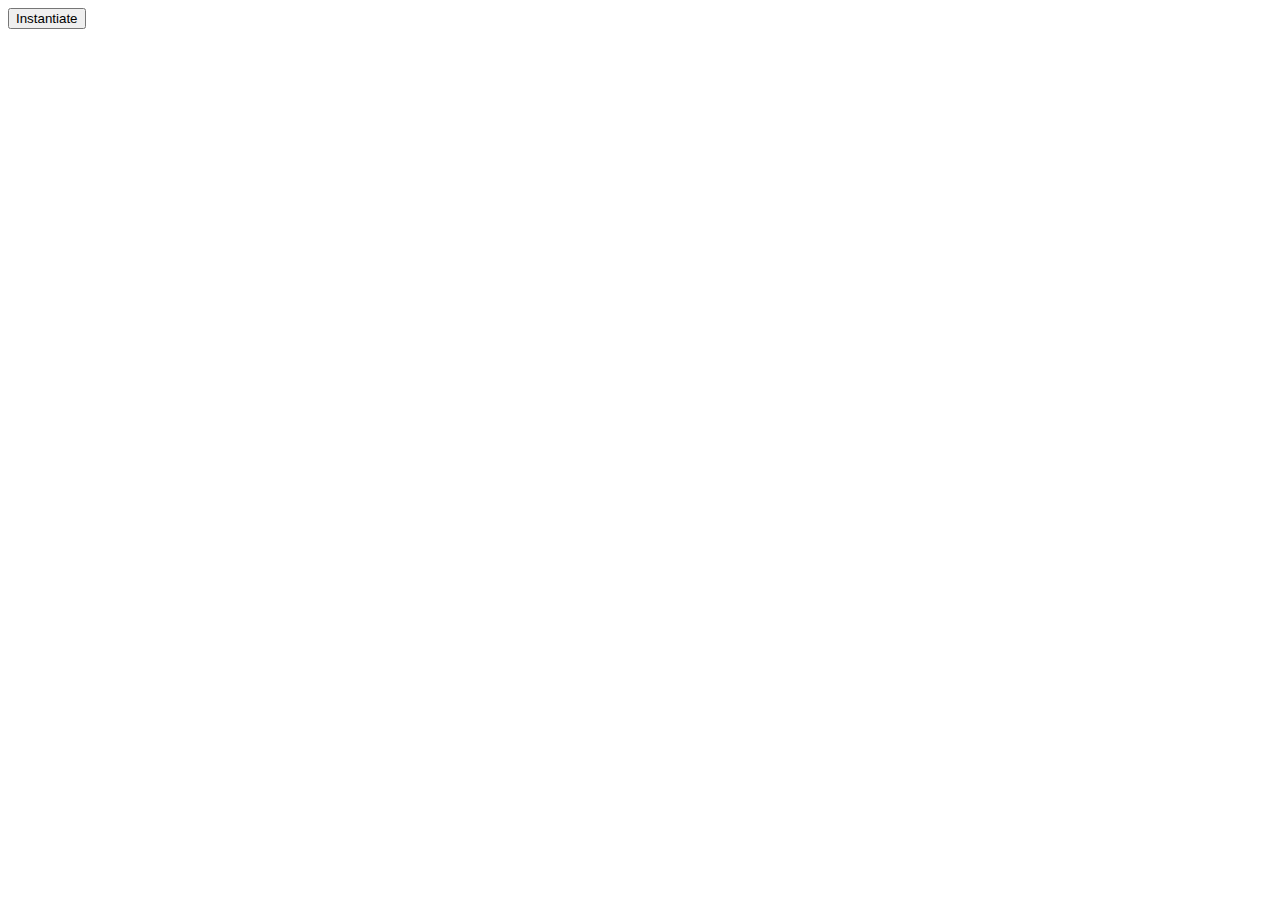
==== src/backend/templates/index.html @ cb6e6ac2 "Data successfully displayed. All responses received. Instantiate button objectives are met pending f" ====
<!DOCTYPE html>
<html lang="en">
<head>
    <meta charset="utf-8">
    <script src="../static/script.js"></script>
</head>
<body>
<button type="button" id="b1" onclick="handleClick()">Instantiate</button>
<div id="data"></div>
</body>
</html>
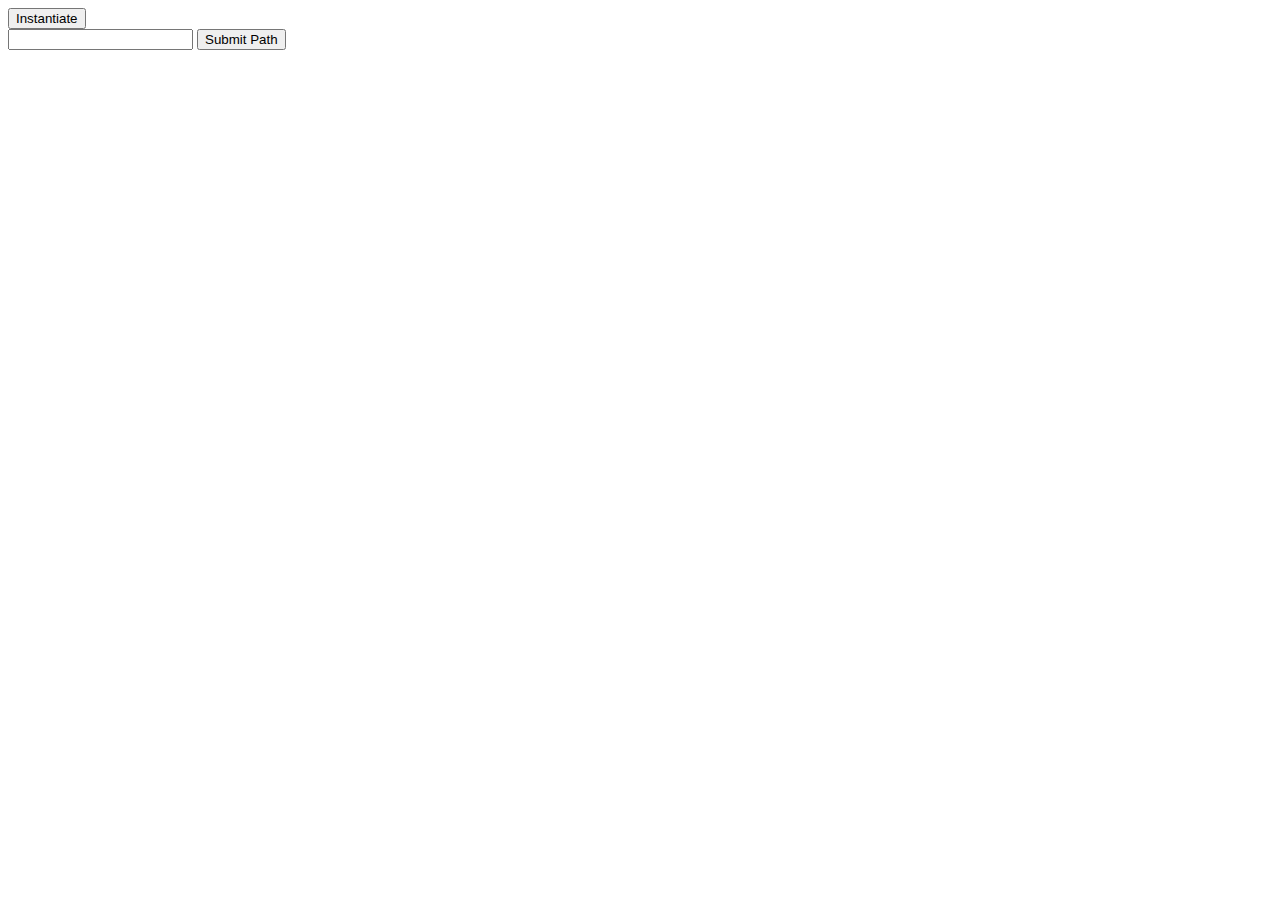
==== commit 1f8ba91b: "Finished first version" ====
--- a/src/backend/templates/index.html
+++ b/src/backend/templates/index.html
@@ -2,10 +2,15 @@
 <html lang="en">
 <head>
     <meta charset="utf-8">
+    <link rel="stylesheet" type="text/css" href="../static/css/style.css">
     <script src="../static/script.js"></script>
 </head>
 <body>
-<button type="button" id="b1" onclick="handleClick()">Instantiate</button>
-<div id="data"></div>
+<button type="button" id="instantiate" onclick="instantiate()">Instantiate</button>
+<table id="data-table"></table>
+<form id="submit-path">
+    <input type="text" id="path-name" name="path-name">
+    <button type="button" id="submit-path" onclick="submit_path()">Submit Path</button>
+</form>
 </body>
 </html>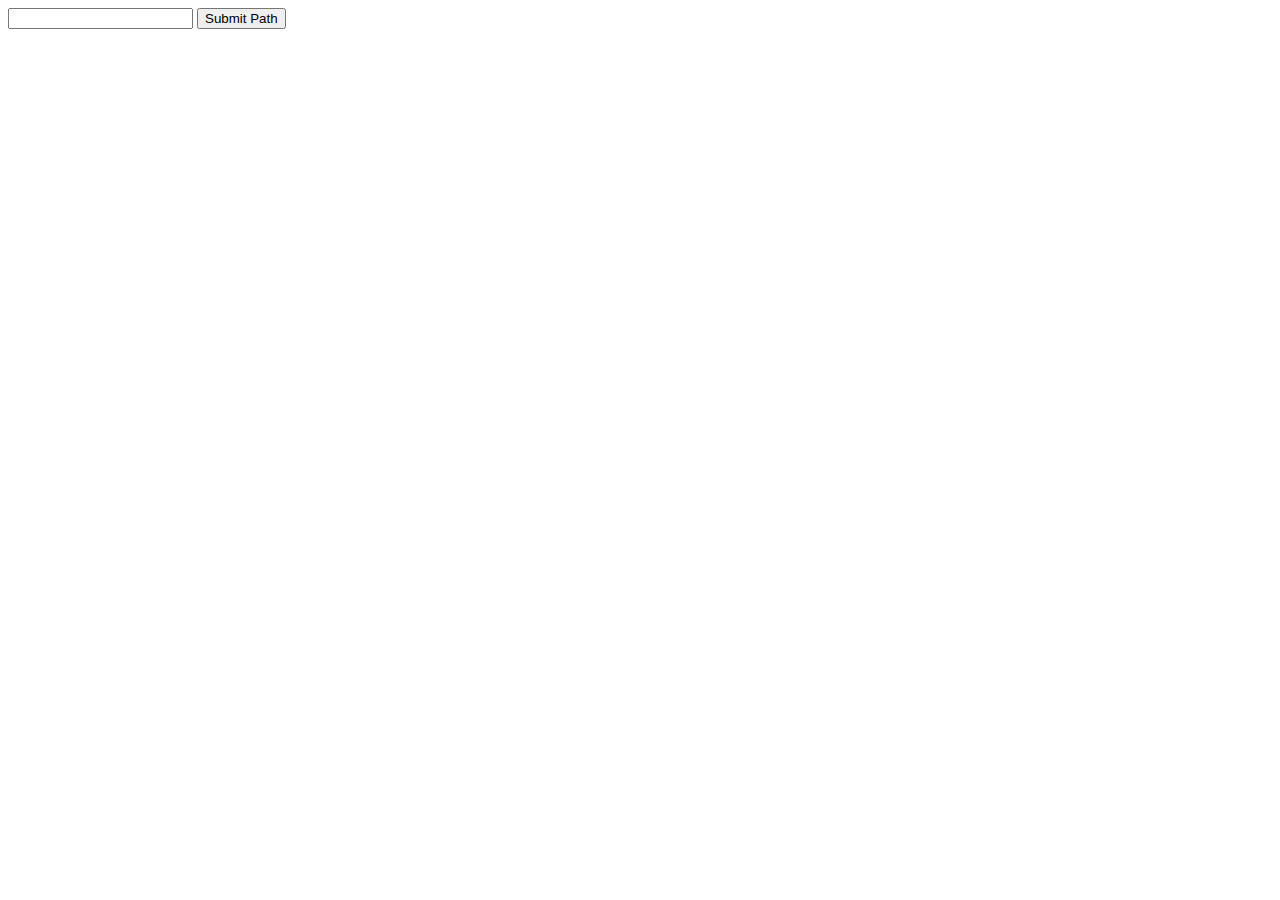
==== commit bec06a83: "Removed instantiate code" ====
--- a/src/backend/templates/index.html
+++ b/src/backend/templates/index.html
@@ -6,7 +6,6 @@
     <script src="../static/script.js"></script>
 </head>
 <body>
-<button type="button" id="instantiate" onclick="instantiate()">Instantiate</button>
 <table id="data-table"></table>
 <form id="submit-path">
     <input type="text" id="path-name" name="path-name">
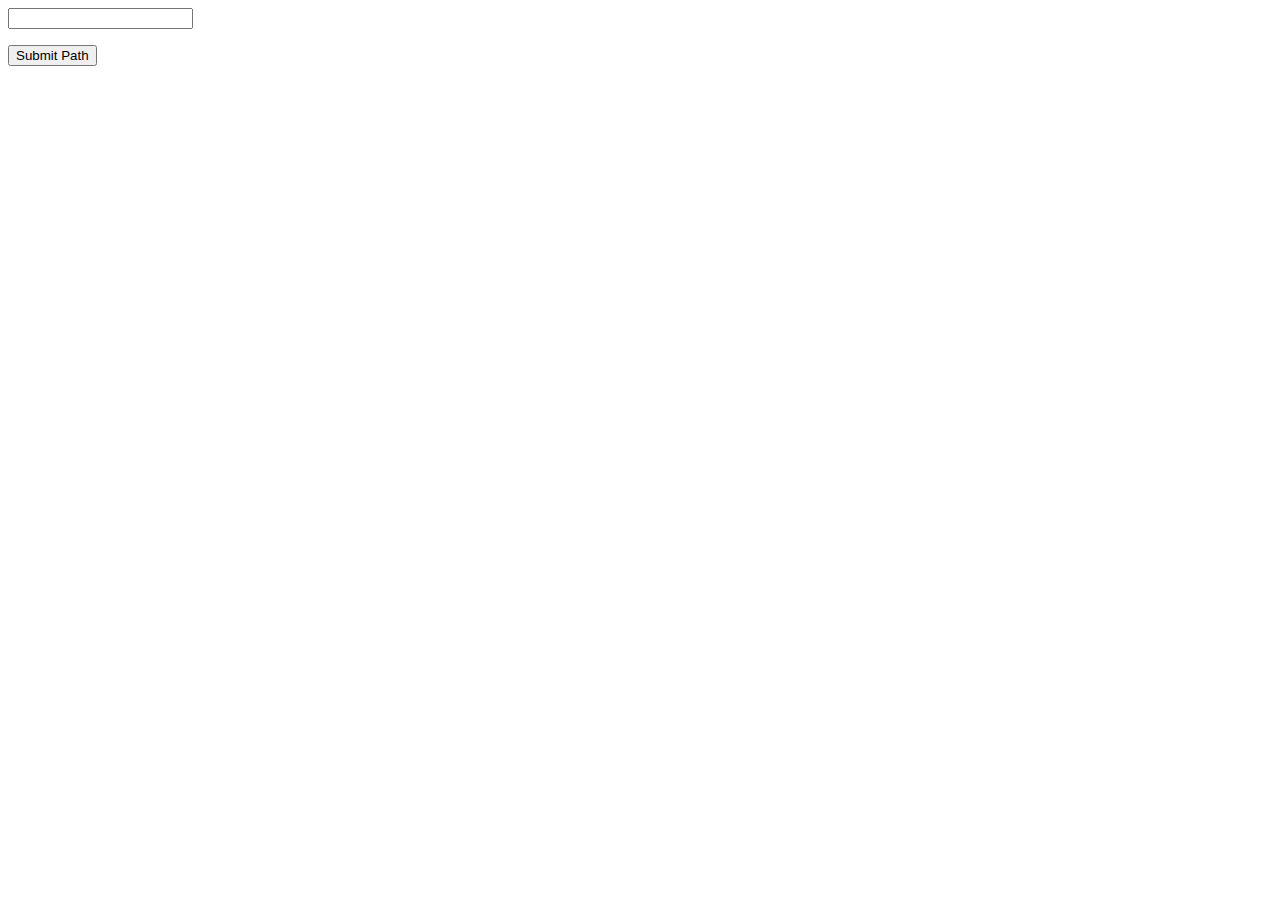
==== commit e679a601: "Added a file counter which counts the number of files which exist in a particular directory" ====
--- a/src/backend/templates/index.html
+++ b/src/backend/templates/index.html
@@ -6,10 +6,11 @@
     <script src="../static/script.js"></script>
 </head>
 <body>
-<table id="data-table"></table>
 <form id="submit-path">
     <input type="text" id="path-name" name="path-name">
+    <p id="count"></p>
     <button type="button" id="submit-path" onclick="submit_path()">Submit Path</button>
 </form>
+<table id="data-table"></table>
 </body>
 </html>--- a/src/backend/static/css/style.css
+++ b/src/backend/static/css/style.css
@@ -0,0 +1,8 @@
+table, td, tr, th {
+    border-color: black;
+    border-collapse: collapse;
+    border-style: solid;
+    text-align: center;
+    vertical-align: middle;
+    background-color: yellow;
+}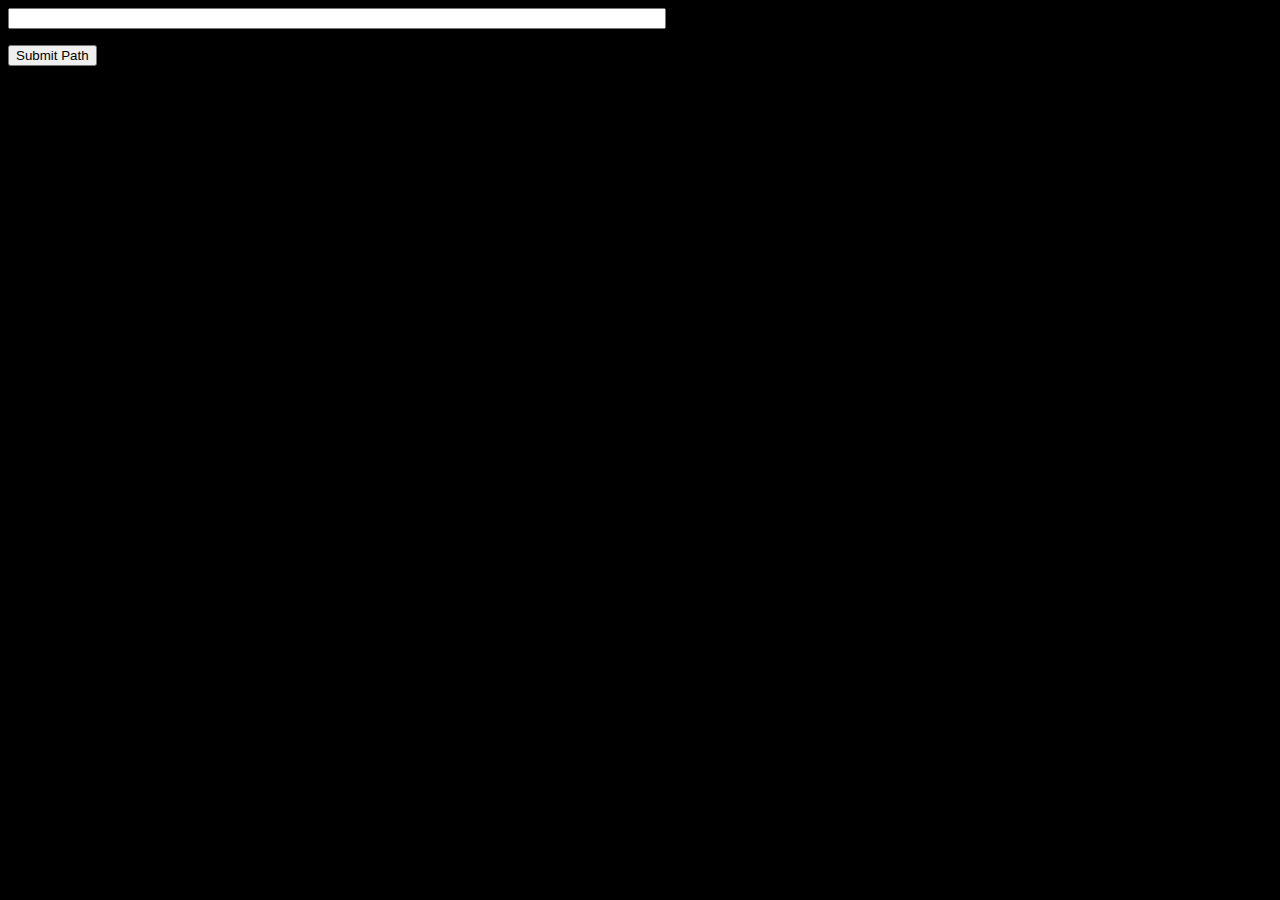
==== commit 446c3ea0: "Dark theme, added some styling" ====
--- a/src/backend/templates/index.html
+++ b/src/backend/templates/index.html
@@ -11,6 +11,8 @@
     <p id="count"></p>
     <button type="button" id="submit-path" onclick="submit_path()">Submit Path</button>
 </form>
-<table id="data-table"></table>
+<div class="table-container">
+    <table id="data-table"></table>
+</div>
 </body>
 </html>--- a/src/backend/static/css/style.css
+++ b/src/backend/static/css/style.css
@@ -1,3 +1,7 @@
+body {
+    background-color: black;
+}
+
 table, td, tr, th {
     border-color: black;
     border-collapse: collapse;
@@ -5,4 +9,22 @@
     text-align: center;
     vertical-align: middle;
     background-color: yellow;
+}
+
+.table-container {
+    padding: 20px;
+    margin-top: 20px;
+    height: 100%;
+    margin: 0;
+    display: flex;
+    justify-content: center;
+    align-items: center;
+}
+
+#path-name {
+    width: 650px;
+}
+
+#count {
+    color: white;
 }